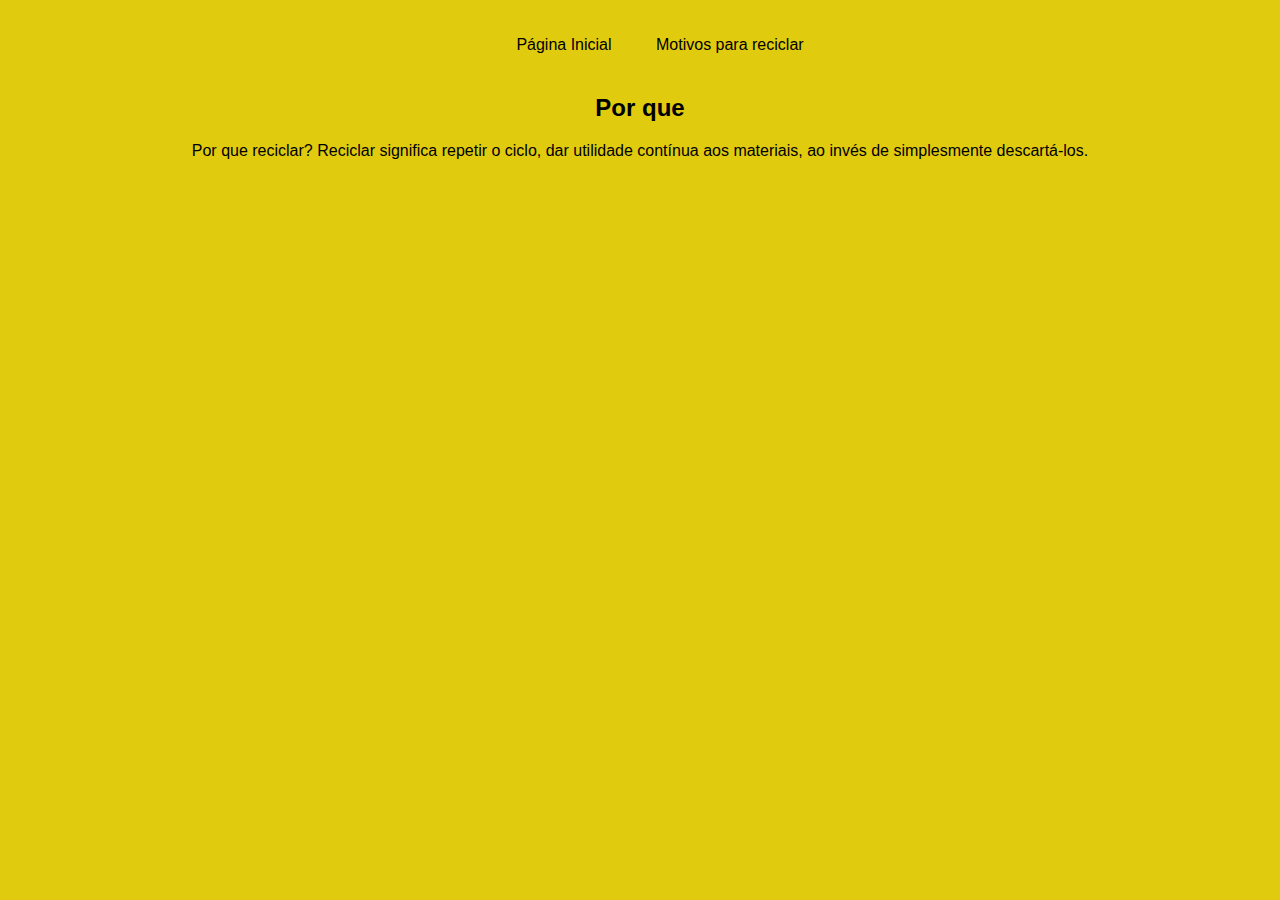
==== motivos.html @ 61b7f808 "fod-ase" ====
<!DOCTYPE html>
<html lang="pt-br">

<head>
    <meta charset="UTF-8">
    <meta http-equiv="X-UA-Compatible" content="IE=edge">
    <meta name="viewport" content="width=device-width, initial-scale=1.0">
    <title>Document</title>
    <link rel="stylesheet" href="css/style.css">
</head>

<body>
    <nav id="menu">
        <ul>
            <li><a href="index.html">Página Inicial</a></li>
            <li><a href="motivos.html">Motivos para reciclar</a></li>
        </ul>
    </nav>
  <h2>Por que</h2>
    <p>Por que reciclar? Reciclar significa repetir o ciclo, dar utilidade contínua aos materiais, ao invés de simplesmente descartá-los. </p> 
</body>

</html>
---- css/style.css ----
* {
    background-color: rgb(224, 203, 14);
    font-family: Arial, Helvetica, sans-serif;
    text-align: center;
}

#menu ul li {
    display: inline;
}

#menu ul li a {
    color: black;
    padding: 20px;
    text-decoration: none;
    display: inline-block;
}

#menu ul li a:hover {
    background-color: rgb(255, 232, 127);
}
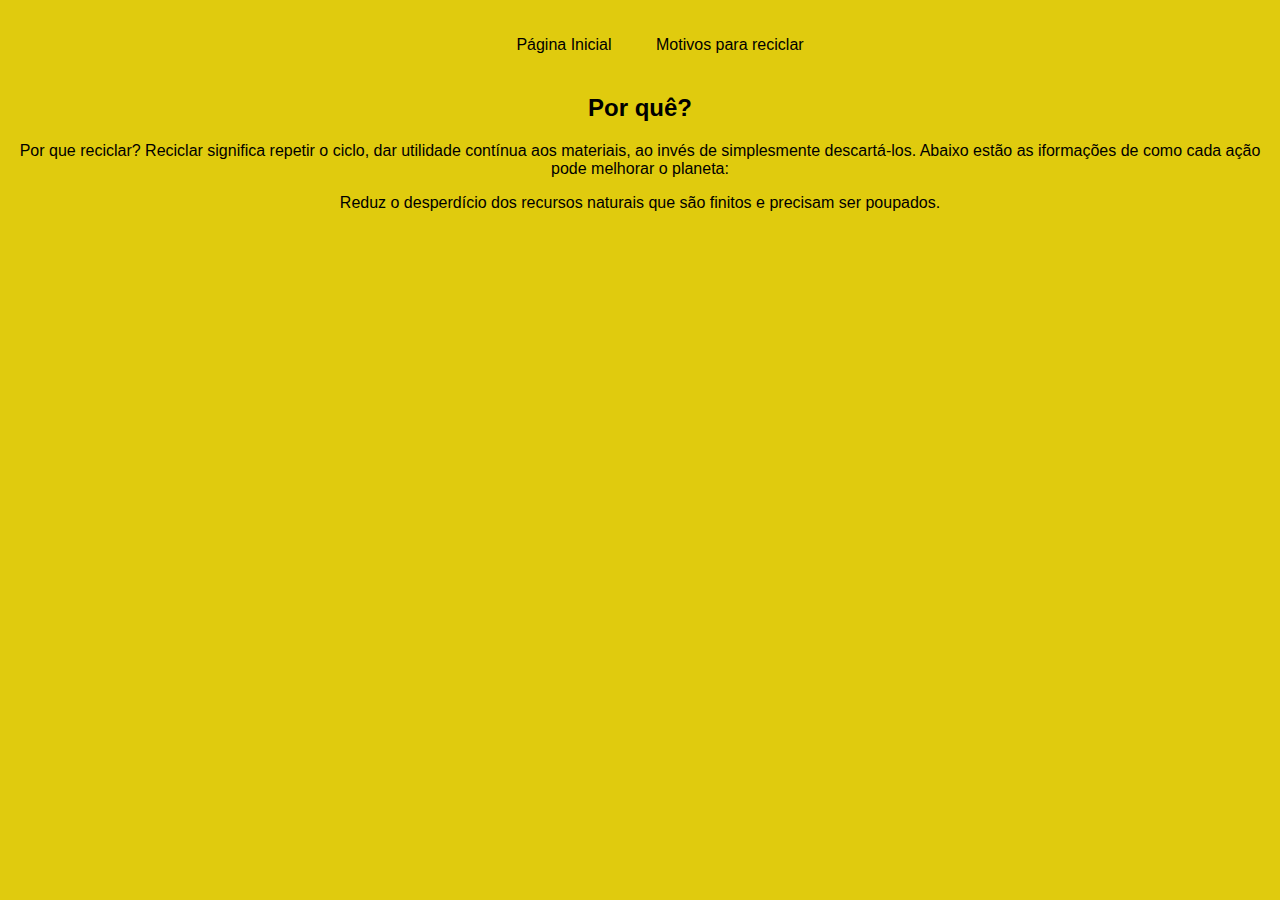
==== commit 7429b961: "fiz" ====
--- a/motivos.html
+++ b/motivos.html
@@ -16,8 +16,9 @@
             <li><a href="motivos.html">Motivos para reciclar</a></li>
         </ul>
     </nav>
-  <h2>Por que</h2>
-    <p>Por que reciclar? Reciclar significa repetir o ciclo, dar utilidade contínua aos materiais, ao invés de simplesmente descartá-los. </p> 
+  <h2>Por quê?</h2>
+    <p>Por que reciclar? Reciclar significa repetir o ciclo, dar utilidade contínua aos materiais, ao invés de simplesmente descartá-los. Abaixo estão as iformações de como cada ação pode melhorar o planeta: </p> 
+<p> <li> Reduz o desperdício dos recursos naturais que são finitos e precisam ser poupados. </li></p>
 </body>
 
 </html>